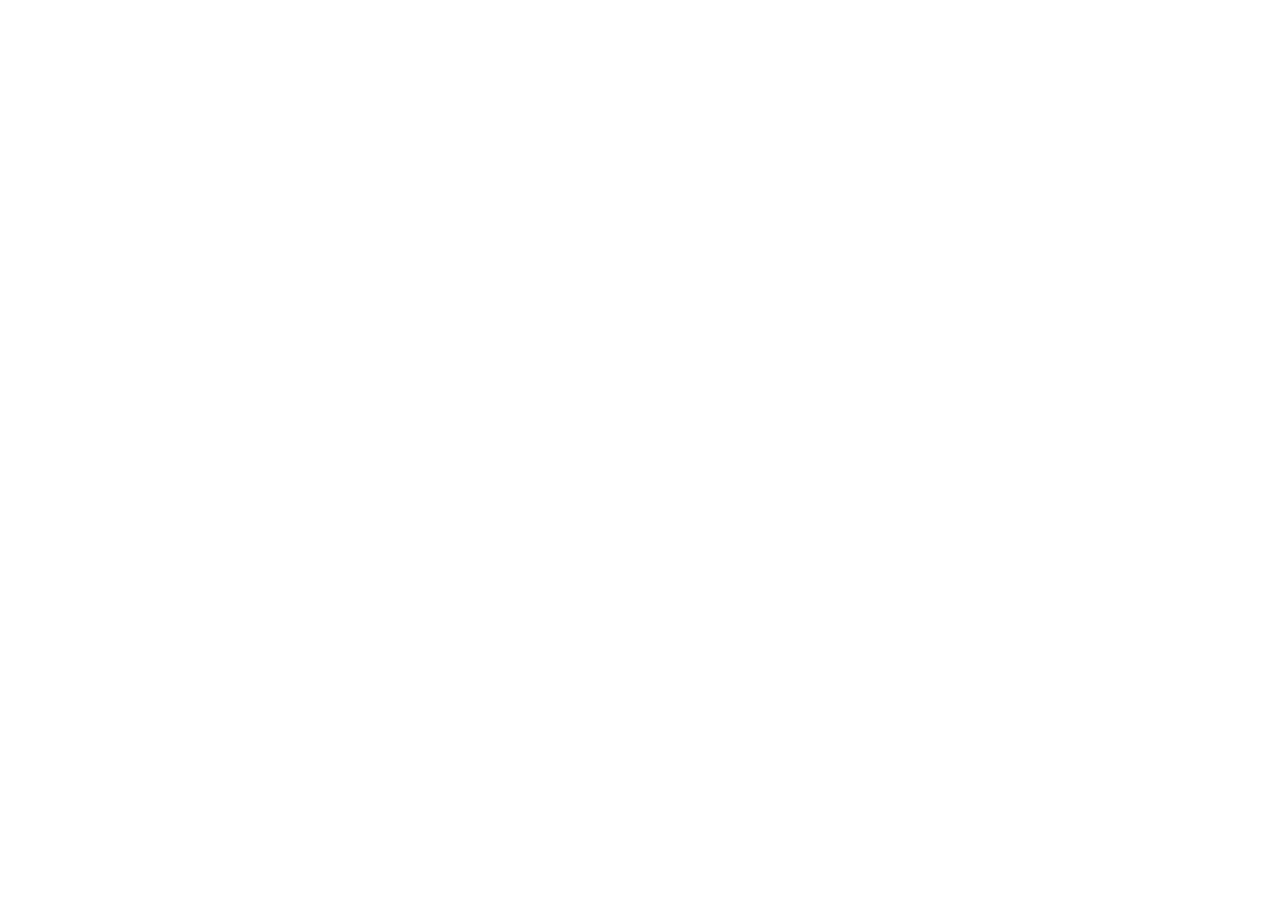
==== 1-Challenge Js Drum Kit/index.html @ 93f5daf6 "start coding" ====
<!DOCTYPE html>
<html lang="en">
<head>
    <meta charset="UTF-8">
    <meta name="viewport" content="width=device-width, initial-scale=1.0">
    <title>Js Drum Kit</title>
    <link rel="stylesheet" href="style.css">
    <link rel="icon" href="https://fav.farm/✅" />
</head>
<body>

    
    <script src="./app.js"></script>
</body>
</html>
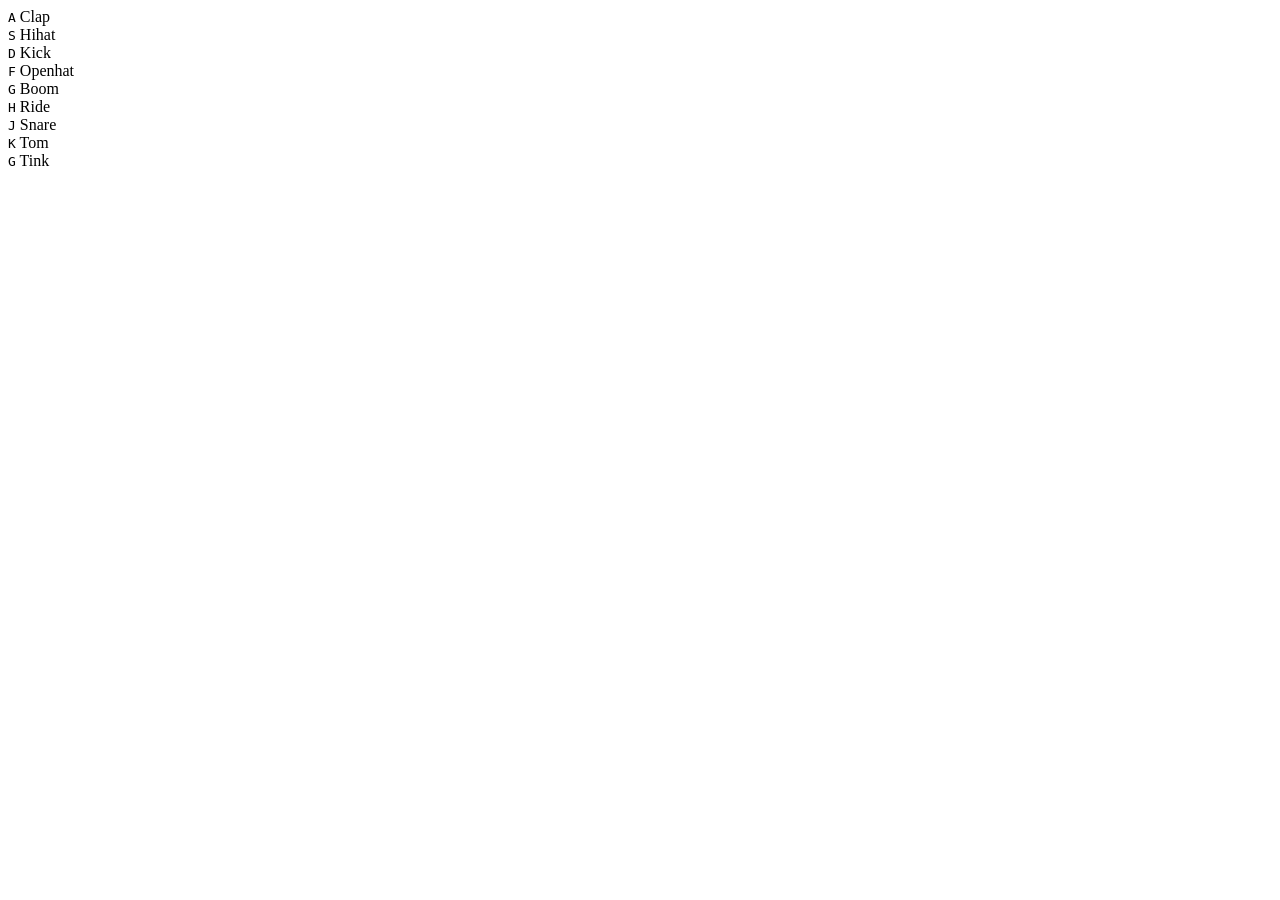
==== commit 5436268f: "Add multiple key elements for the drum kit interface" ====
--- a/1-Challenge Js Drum Kit/index.html
+++ b/1-Challenge Js Drum Kit/index.html
@@ -8,8 +8,53 @@
     <link rel="icon" href="https://fav.farm/✅" />
 </head>
 <body>
+    <div class="keys">
+        <div data-key="65" class="key">
+            <kbd>A</kbd>
+            <span class="sound">Clap</span>
+        </div>
+        
+        <div data-key="83" class="key">
+            <kbd>S</kbd>
+            <span class="sound">Hihat</span>
+        </div>
+        
+        <div data-key="68" class="key">
+            <kbd>D</kbd>
+            <span class="sound">Kick</span>
+        </div>
+        
+        <div data-key="70" class="key">
+            <kbd>F</kbd>
+            <span class="sound">Openhat</span>
+        </div>
 
-    
+        <div data-key="71" class="key">
+            <kbd>G</kbd>
+            <span class="sound">Boom</span>
+        </div>
+
+        <div data-key="72" class="key">
+            <kbd>H</kbd>
+            <span class="sound">Ride</span>
+        </div>
+
+        <div data-key="74" class="key">
+            <kbd>J</kbd>
+            <span class="sound">Snare</span>
+        </div>
+
+        <div data-key="75" class="key">
+            <kbd>K</kbd>
+            <span class="sound">Tom</span>
+        </div>
+
+        <div data-key="76" class="key">
+            <kbd>G</kbd>
+            <span class="sound">Tink</span>
+        </div>
+    </div>
+    <audio src=""></audio>
     <script src="./app.js"></script>
 </body>
 </html>
